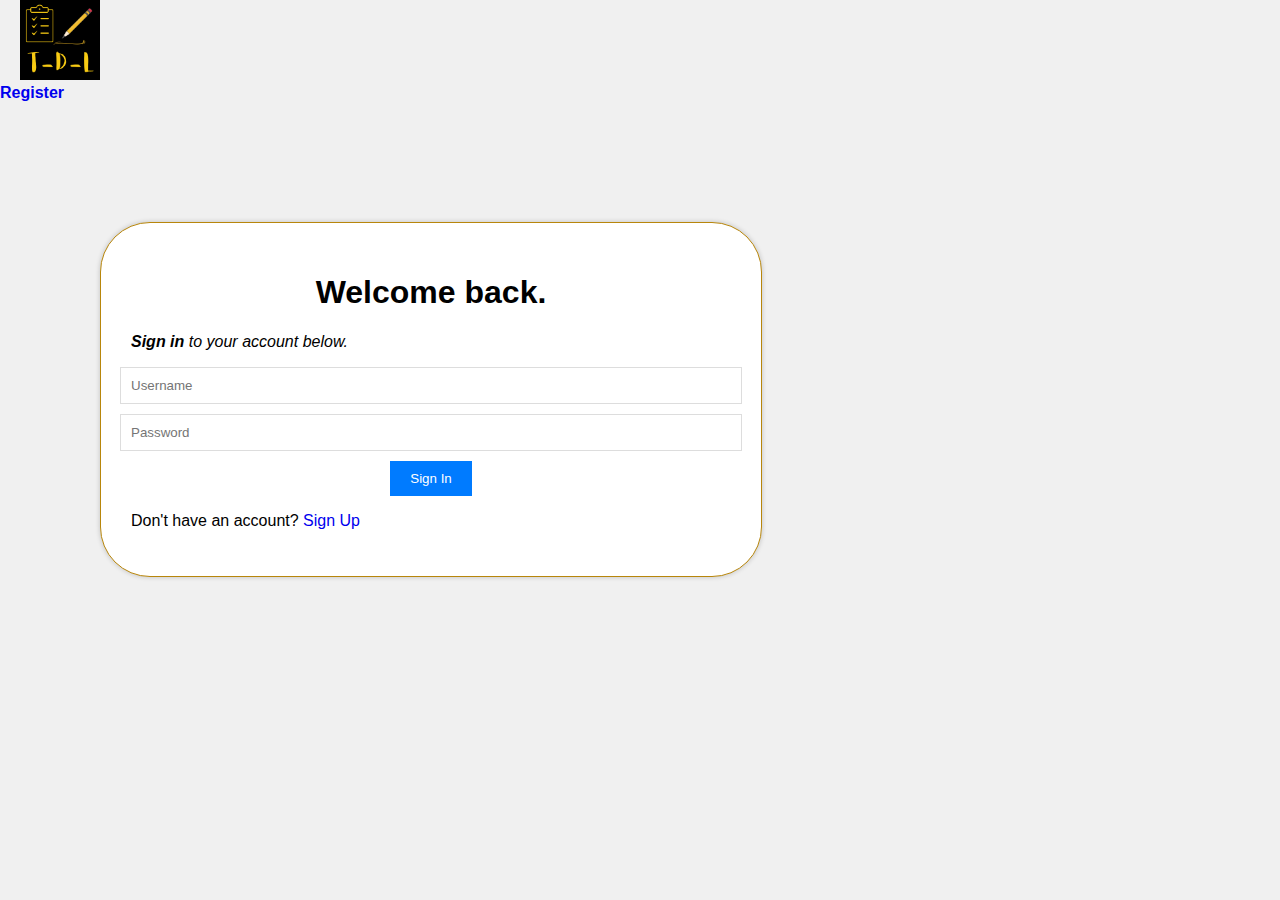
==== signin.html @ 31545355 "my 1st commit" ====
<!DOCTYPE html>
<html lang="en">
<head>
  <meta charset="UTF-8">
  <meta name="viewport" content="width=device-width, initial-scale=1.0">
  <link rel="stylesheet" href="style.css">
  <link href="https://cdn.jsdelivr.net/npm/bootstrap@5.3.1/dist/css/bootstrap.min.css" rel="stylesheet" integrity="sha384-4bw+/aepP/YC94hEpVNVgiZdgIC5+VKNBQNGCHeKRQN+PtmoHDEXuppvnDJzQIu9" crossorigin="anonymous">
  <title>Sign In - ToDo List App</title>
</head>
<body>
    <nav class="navbar navbar-light bg-light pb-2 justify-content-between">
        <a class="navbar-brand"><img class="logo" src="./T-D-L Logo.png" alt=""></a>
        <div>
            <b><a id="register" class="text-warning" href="signup.html" target="_blank" rel="noopener noreferrer">Register</a></b>
        </div> 
      </nav>
  <div class="container bg-light">
    <h1>Welcome back.</h1>
    <p class="text-center"><em><b class="text-success">Sign in </b> to your account below.</em></p>
    <form id="signin-form">
      <input type="text" id="signin-username" placeholder="Username" required>
      <input type="password" id="signin-password" placeholder="Password" required>
      <button type="submit" class="btn btn-success btn-rounded">Sign In</button>

    </form>
    <p>Don't have an account? <a class="text-warning" href="signup.html">Sign Up</a></p>
  </div>
  <script src="https://cdn.jsdelivr.net/npm/bootstrap@5.3.1/dist/js/bootstrap.bundle.min.js" integrity="sha384-HwwvtgBNo3bZJJLYd8oVXjrBZt8cqVSpeBNS5n7C8IVInixGAoxmnlMuBnhbgrkm" crossorigin="anonymous"></script>
  <script src="signin.js"></script>
</body>
</html>
---- style.css ----
body {
    font-family: Arial, sans-serif;
    margin: 0;
    padding: 0;
    background-color: #f0f0f0;
  }

  .navbar-brand{
    padding-left: 20px;
  }

  .logo{
  object-fit: cover;
  height: 80px;
  width: 80px;
  }

  a{
    text-decoration: none;
  }

  .form-inline{
    padding-right: 5px;
  }

  #logout{
    margin-right: 30px;
  }

  #register{
    margin-right: 30px;
  }

  #login{
    margin-right: 30px;
  }
  
  nav{
    padding-bottom: 20px;
  }

  .container {
    border: solid 1px;
    border-color: darkgoldenrod;
    border-radius: 50px;
    max-width: 600px;
    margin:100px;
    padding: 30px;
    background-color: white;
    box-shadow: 0px 0px 5px rgba(0, 0, 0, 0.2);
  }
  
  h1, h2 {
    text-align: center;
  }
  
  form {

    display: flex;
    flex-direction: column;
    align-items: center;
  }
  
  input[type="text"], input[type="password"] {
    width: 100%;
    padding: 10px;
    margin-bottom: 10px;
    border: 1px solid #ddd;
  }
  
  button {
    padding: 10px 20px;
    background-color: #007bff;
    color: white;
    border: none;
    cursor: pointer;
  }
  
  button:hover {
    background-color: #0056b3;
  }
  
  ul {
    list-style-type: none;
    padding: 0;
  }
  
  li {
    display: flex;
    align-items: center;
    justify-content: space-between;
    padding: 10px;
    border-bottom: 1px solid #ddd;
  }
  
  #new-task {
    width: 70%;
    padding: 10px;
    border: 1px solid #ddd;
  }
  
  #add-task {
    padding: 10px 20px;
    background-color: #28a745;
    color: white;
    border: none;
    cursor: pointer;
  }
  
  #add-task:hover {
    background-color: #1f8230;
  }
  
  #task-section {
    margin-top: 20px;
  }
  
  .alert {
    padding: 10px;
    margin: 10px 0;
    background-color: #f8d7da;
    color: #721c24;
    border: 1px solid #f5c6cb;
    border-radius: 4px;
  }
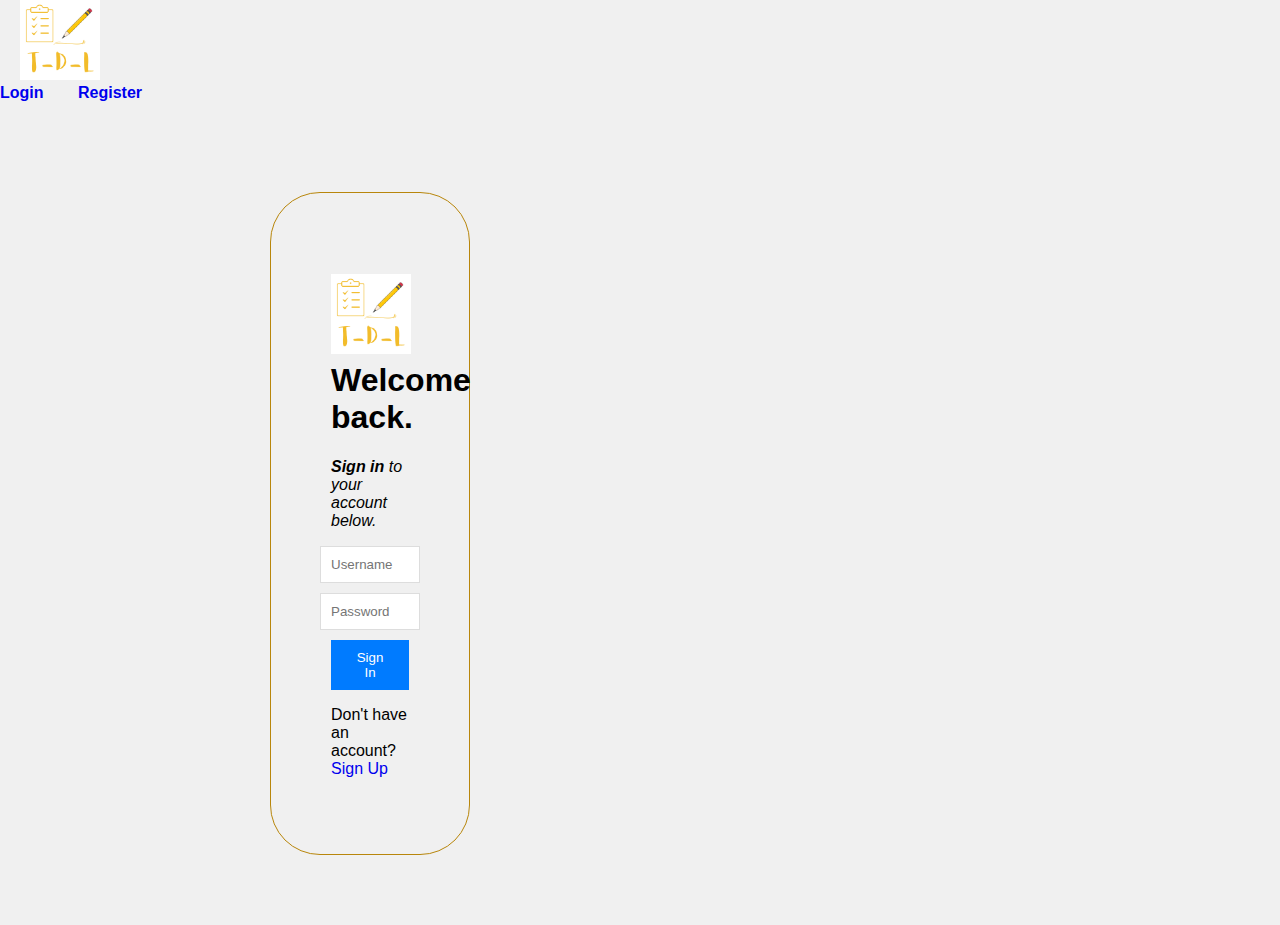
==== commit 9dc0a11f: "edit&delete buttons" ====
--- a/signin.html
+++ b/signin.html
@@ -9,13 +9,16 @@
 </head>
 <body>
     <nav class="navbar navbar-light bg-light pb-2 justify-content-between">
-        <a class="navbar-brand"><img class="logo" src="./T-D-L Logo.png" alt=""></a>
+        <a class="navbar-brand"><img class="logo" src="./T-D-L Logo-White.png" alt=""></a>
         <div>
+          <b><a id="register" class="text-warning" href="signin.html" target="_blank" rel="noopener noreferrer">Login</a></b>
+
             <b><a id="register" class="text-warning" href="signup.html" target="_blank" rel="noopener noreferrer">Register</a></b>
         </div> 
       </nav>
-  <div class="container bg-light">
-    <h1>Welcome back.</h1>
+  <div class="container ">
+    <div class="todo-list bg-light">
+    <h1><img class="logo mx-2" src="./T-D-L Logo-White.png" alt="">Welcome back.</h1>
     <p class="text-center"><em><b class="text-success">Sign in </b> to your account below.</em></p>
     <form id="signin-form">
       <input type="text" id="signin-username" placeholder="Username" required>
@@ -25,6 +28,7 @@
     </form>
     <p>Don't have an account? <a class="text-warning" href="signup.html">Sign Up</a></p>
   </div>
+  </div>
   <script src="https://cdn.jsdelivr.net/npm/bootstrap@5.3.1/dist/js/bootstrap.bundle.min.js" integrity="sha384-HwwvtgBNo3bZJJLYd8oVXjrBZt8cqVSpeBNS5n7C8IVInixGAoxmnlMuBnhbgrkm" crossorigin="anonymous"></script>
   <script src="signin.js"></script>
 </body>
--- a/style.css
+++ b/style.css
@@ -39,15 +39,26 @@
     padding-bottom: 20px;
   }
 
+  
+
   .container {
+    max-width: 600px;
+    margin:10px;
+    padding: 60px;
+    /* background-color: white; */
+    /* box-shadow: 0px 0px 5px rgba(0, 0, 0, 0.2); */
+  }
+
+  .todo-list{
     border: solid 1px;
     border-color: darkgoldenrod;
     border-radius: 50px;
-    max-width: 600px;
-    margin:100px;
-    padding: 30px;
-    background-color: white;
-    box-shadow: 0px 0px 5px rgba(0, 0, 0, 0.2);
+    /* max-width: 600px; */
+    margin-left:200px;
+    margin-right:200px;
+    padding: 60px;
+    /* background-color: white; */
+    /* box-shadow: 0px 0px 5px rgba(0, 0, 0, 0.2); */
   }
   
   h1, h2 {
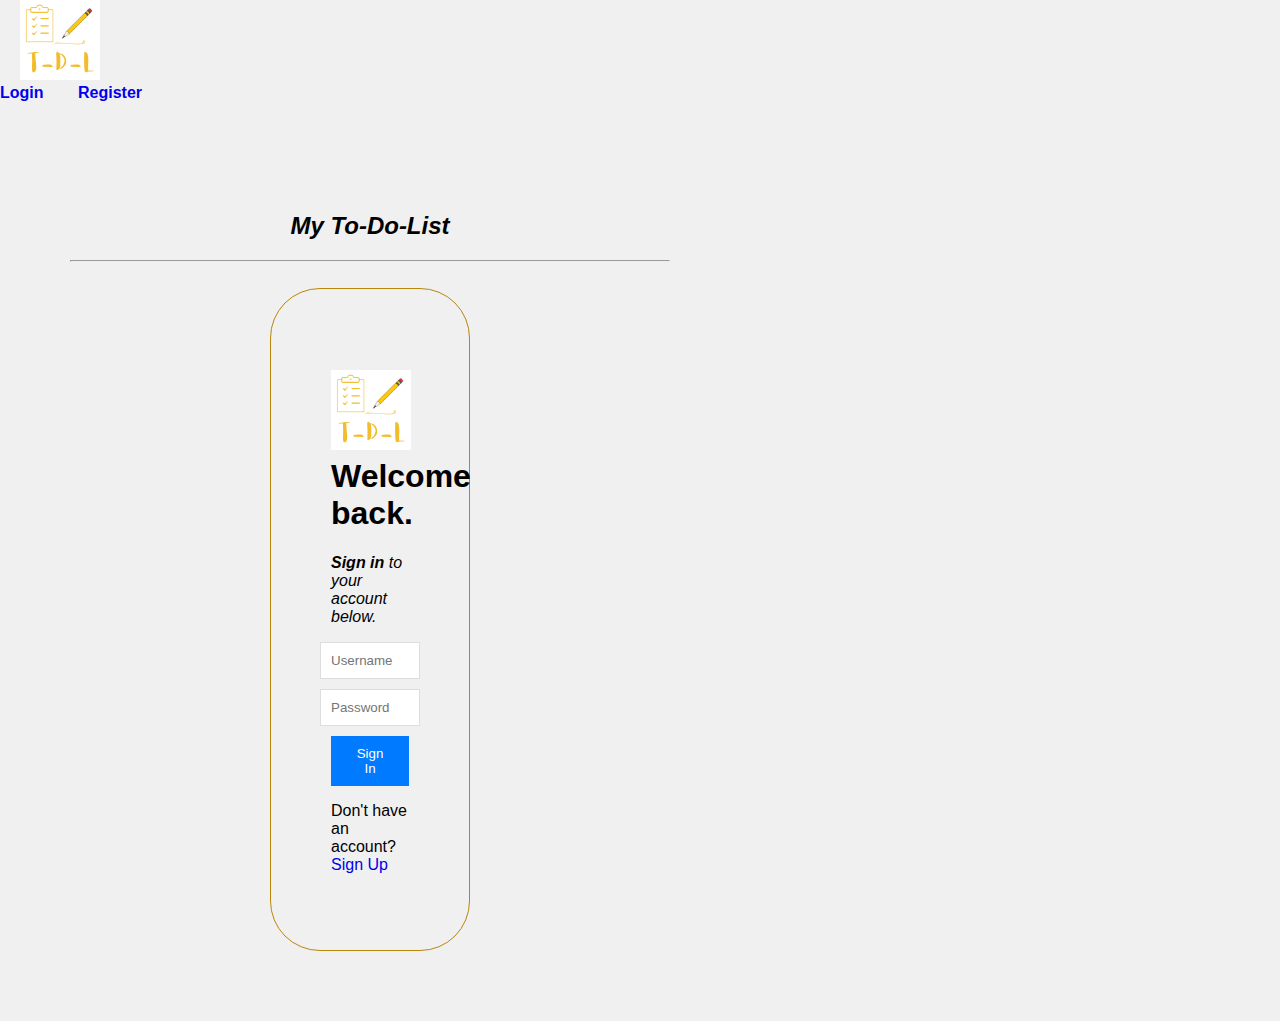
==== commit 64083ded: "index file for netlify" ====
--- a/signin.html
+++ b/signin.html
@@ -17,6 +17,11 @@
         </div> 
       </nav>
   <div class="container ">
+    
+    <h2 class="text-success"><em>My To-Do-List </em></h2>
+    <hr class="text-success">
+    <br>
+
     <div class="todo-list bg-light">
     <h1><img class="logo mx-2" src="./T-D-L Logo-White.png" alt="">Welcome back.</h1>
     <p class="text-center"><em><b class="text-success">Sign in </b> to your account below.</em></p>
